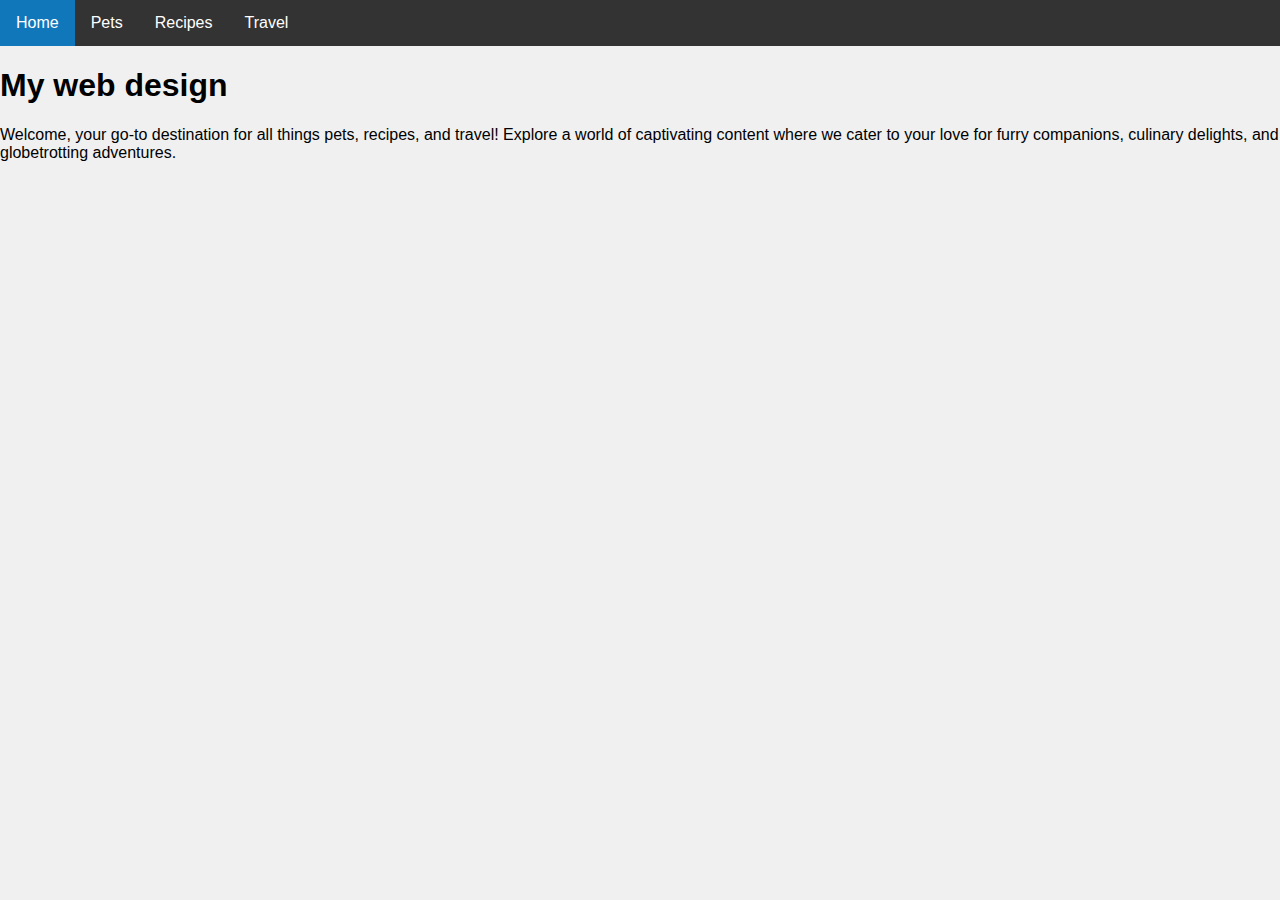
==== index.html @ a32e6ee3 "Add files via upload" ====
<!DOCTYPE html>
<html lang="en">
<head>
    <meta charset="UTF-8">
    <meta name="viewport" content="width=device-width, initial-scale=1.0">
    <title>Home</title>
    <link rel="stylesheet" href="style.css">
</head>
<body>
    <a href="#mainContent" class="skip-link">Skip to Main Content</a>
    <header>
        <nav>
            <ul>
                <li><a href="index.html">Home</a></li>
                <li><a href="pets.html">Pets</a></li>
                <li><a href="recipes.html">Recipes</a></li>
                <li><a href="travel.html">Travel</a></li>
            </ul>
        </nav>
        <h1>My web design</h1>

    </header>
    <main id="mainContent">
        <div>
            <p>Welcome, your go-to destination for all things pets, recipes, and travel! Explore a world of captivating content where we cater to your love for furry companions, culinary delights, and globetrotting adventures. </p>

        </div>
            
            <!-- Jackie Wolf -->
    
        <div></div>
        <div></div>
        <div></div>
        <div></div>
    </main>
    
</body>
</html>
---- style.css ----
/* General body styling */
body {
    font-family: Arial, sans-serif;
    margin: 0;
    padding: 0;
    background-color: #f0f0f0;
}

/* Navigation styling */
nav ul {
    list-style-type: none;
    margin: 0;
    padding: 0;
    background-color: #333;
    overflow: hidden;
}

nav ul li {
    float: left;
}

nav ul li a {
    display: block;
    color: white;
    text-align: center;
    padding: 14px 16px;
    text-decoration: none;
}

nav ul li a:hover, nav ul li a.active {
    background-color: #1177BB;
}

/* Skip link styling */
.skip-link {
    position: absolute;
    left: -10000px;
    top: auto;
    width: 1px;
    height: 1px;
    overflow: hidden;
}

.skip-link:focus {
    position: static;
    width: auto;
    height: auto;
}


/* Adjustments for pet-grid and pet-profile for consistency and responsiveness */
.pet-grid {
    display: grid;
    grid-template-columns: repeat(auto-fill, minmax(250px, 1fr)); /* Adjust based on your preference */
    gap: 20px;
    margin: 20px;
}

.pet-profile {
    display: flex;
    flex-direction: column;
    align-items: center;
    text-align: center;
    padding: 10px;
    border: 1px solid #ccc;
    border-radius: 5px;
    background-color: #fff;
}

.pet-profile img, .pet-profile video {
    width: 100%; /* Adjust image and video width to fit the container */
    max-width: 250px; /* Maximum width for images and videos */
    height: auto; /* Maintain aspect ratio */
    object-fit: cover; /* Cover the frame of the element with the image/video */
    border-radius: 5px; /* Optional: adds rounded corners to images and videos */
}


/* Ensure the grid items don't stretch too long on wider screens */
@media (min-width: 768px) {
    .pet-profile {
        max-width: 250px; /* Adjust the maximum width of profiles on larger screens */
    }
}
/* General Styles for Recipes Page */
.recipe-grid {
    display: grid;
    grid-template-columns: repeat(auto-fill, minmax(250px, 1fr));
    gap: 20px;
    padding: 20px;
}

.recipe-item {
    background: #fff;
    border: 1px solid #ddd;
    border-radius: 5px;
    padding: 15px;
    box-shadow: 0 2px 5px rgba(0,0,0,0.1);
}

.recipe-item h2, .recipe-item h3 {
    color: #333;
}

.recipe-item img {
    width: 100%; /* Ensure images are responsive */
    height: auto; /* Maintain aspect ratio */
    border-radius: 5px; /* Optional: adds rounded corners to your images */
    margin-bottom: 15px;
}

.travel-grid {
    display: grid;
    grid-template-columns: repeat(auto-fill, minmax(250px, 1fr)); /* Creates a responsive grid */
    gap: 20px; /* Space between grid items */
    padding: 20px 0; /* Top and bottom padding */
}

.travel-item {
    background-color: #ffffff;
    border: 1px solid #ddd;
    border-radius: 5px;
    overflow: hidden;
}

.travel-image {
    width: 100%; /* Ensures images are fully responsive */
    height: auto;
    object-fit: cover; /* Keeps the aspect ratio of the images */
}

/* Grid layout for sections that require it */
.grid-container {
    display: grid;
    grid-template-columns: repeat(auto-fill, minmax(250px, 1fr));
    gap: 20px;
    padding: 20px;
}

.grid-item {
    background-color: #ffffff;
    padding: 20px;
    border-radius: 8px;
    box-shadow: 0 2px 4px rgba(0,0,0,0.1);
}
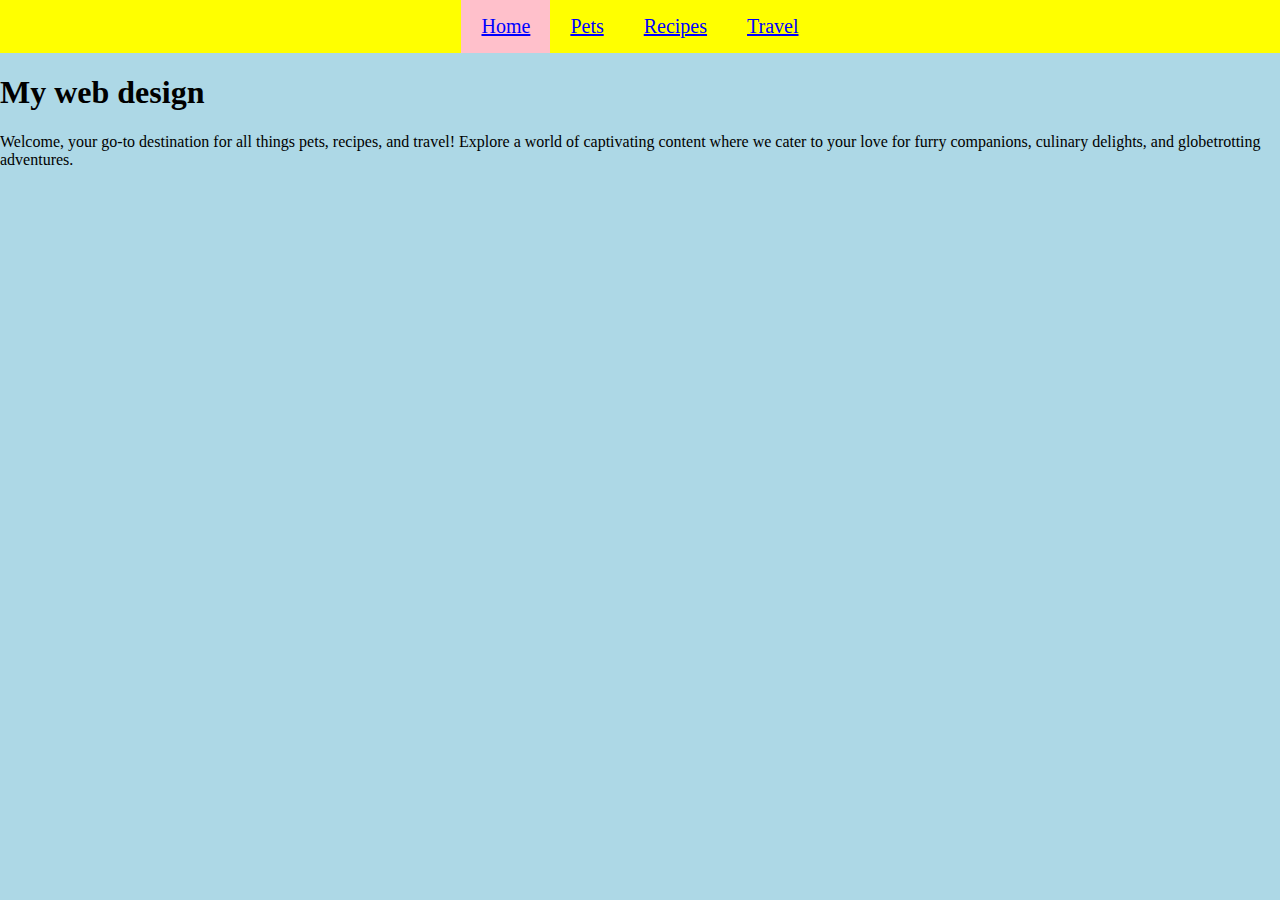
==== commit 595c8834: "Add files via upload" ====
--- a/index.html
+++ b/index.html
@@ -5,13 +5,14 @@
     <meta name="viewport" content="width=device-width, initial-scale=1.0">
     <title>Home</title>
     <link rel="stylesheet" href="style.css">
+    <link rel="stylesheet" href="reset.css">
 </head>
 <body>
     <a href="#mainContent" class="skip-link">Skip to Main Content</a>
     <header>
         <nav>
             <ul>
-                <li><a href="index.html">Home</a></li>
+                <li><a href="index.html"class="active">Home</a></li>
                 <li><a href="pets.html">Pets</a></li>
                 <li><a href="recipes.html">Recipes</a></li>
                 <li><a href="travel.html">Travel</a></li>
--- a/style.css
+++ b/style.css
@@ -1,37 +1,40 @@
-/* General body styling */
+
 body {
-    font-family: Arial, sans-serif;
+    font-family: cursive;
     margin: 0;
     padding: 0;
-    background-color: #f0f0f0;
+    background-color: lightblue
 }
 
-/* Navigation styling */
-nav ul {
-    list-style-type: none;
-    margin: 0;
-    padding: 0;
-    background-color: #333;
+
+nav {
+    background-color: yellow;
     overflow: hidden;
 }
 
-nav ul li {
-    float: left;
+nav ul {
+    list-style-type: none;
+    padding: 0;
+    margin: 0 auto;
+    display: flex;
+    justify-content: center;
+    align-items: center;
 }
 
+
+
 nav ul li a {
+    color: blue;
+    padding: 15px 20px;
+    font-size: 20px;
     display: block;
-    color: white;
-    text-align: center;
-    padding: 14px 16px;
-    text-decoration: none;
 }
 
-nav ul li a:hover, nav ul li a.active {
-    background-color: #1177BB;
+nav ul li a.active,
+nav ul li a:hover {
+    background-color: pink
 }
 
-/* Skip link styling */
 .skip-link {
     position: absolute;
     left: -10000px;
@@ -48,98 +51,3 @@
 }
 
 
-/* Adjustments for pet-grid and pet-profile for consistency and responsiveness */
-.pet-grid {
-    display: grid;
-    grid-template-columns: repeat(auto-fill, minmax(250px, 1fr)); /* Adjust based on your preference */
-    gap: 20px;
-    margin: 20px;
-}
-
-.pet-profile {
-    display: flex;
-    flex-direction: column;
-    align-items: center;
-    text-align: center;
-    padding: 10px;
-    border: 1px solid #ccc;
-    border-radius: 5px;
-    background-color: #fff;
-}
-
-.pet-profile img, .pet-profile video {
-    width: 100%; /* Adjust image and video width to fit the container */
-    max-width: 250px; /* Maximum width for images and videos */
-    height: auto; /* Maintain aspect ratio */
-    object-fit: cover; /* Cover the frame of the element with the image/video */
-    border-radius: 5px; /* Optional: adds rounded corners to images and videos */
-}
-
-
-/* Ensure the grid items don't stretch too long on wider screens */
-@media (min-width: 768px) {
-    .pet-profile {
-        max-width: 250px; /* Adjust the maximum width of profiles on larger screens */
-    }
-}
-/* General Styles for Recipes Page */
-.recipe-grid {
-    display: grid;
-    grid-template-columns: repeat(auto-fill, minmax(250px, 1fr));
-    gap: 20px;
-    padding: 20px;
-}
-
-.recipe-item {
-    background: #fff;
-    border: 1px solid #ddd;
-    border-radius: 5px;
-    padding: 15px;
-    box-shadow: 0 2px 5px rgba(0,0,0,0.1);
-}
-
-.recipe-item h2, .recipe-item h3 {
-    color: #333;
-}
-
-.recipe-item img {
-    width: 100%; /* Ensure images are responsive */
-    height: auto; /* Maintain aspect ratio */
-    border-radius: 5px; /* Optional: adds rounded corners to your images */
-    margin-bottom: 15px;
-}
-
-.travel-grid {
-    display: grid;
-    grid-template-columns: repeat(auto-fill, minmax(250px, 1fr)); /* Creates a responsive grid */
-    gap: 20px; /* Space between grid items */
-    padding: 20px 0; /* Top and bottom padding */
-}
-
-.travel-item {
-    background-color: #ffffff;
-    border: 1px solid #ddd;
-    border-radius: 5px;
-    overflow: hidden;
-}
-
-.travel-image {
-    width: 100%; /* Ensures images are fully responsive */
-    height: auto;
-    object-fit: cover; /* Keeps the aspect ratio of the images */
-}
-
-/* Grid layout for sections that require it */
-.grid-container {
-    display: grid;
-    grid-template-columns: repeat(auto-fill, minmax(250px, 1fr));
-    gap: 20px;
-    padding: 20px;
-}
-
-.grid-item {
-    background-color: #ffffff;
-    padding: 20px;
-    border-radius: 8px;
-    box-shadow: 0 2px 4px rgba(0,0,0,0.1);
-}
